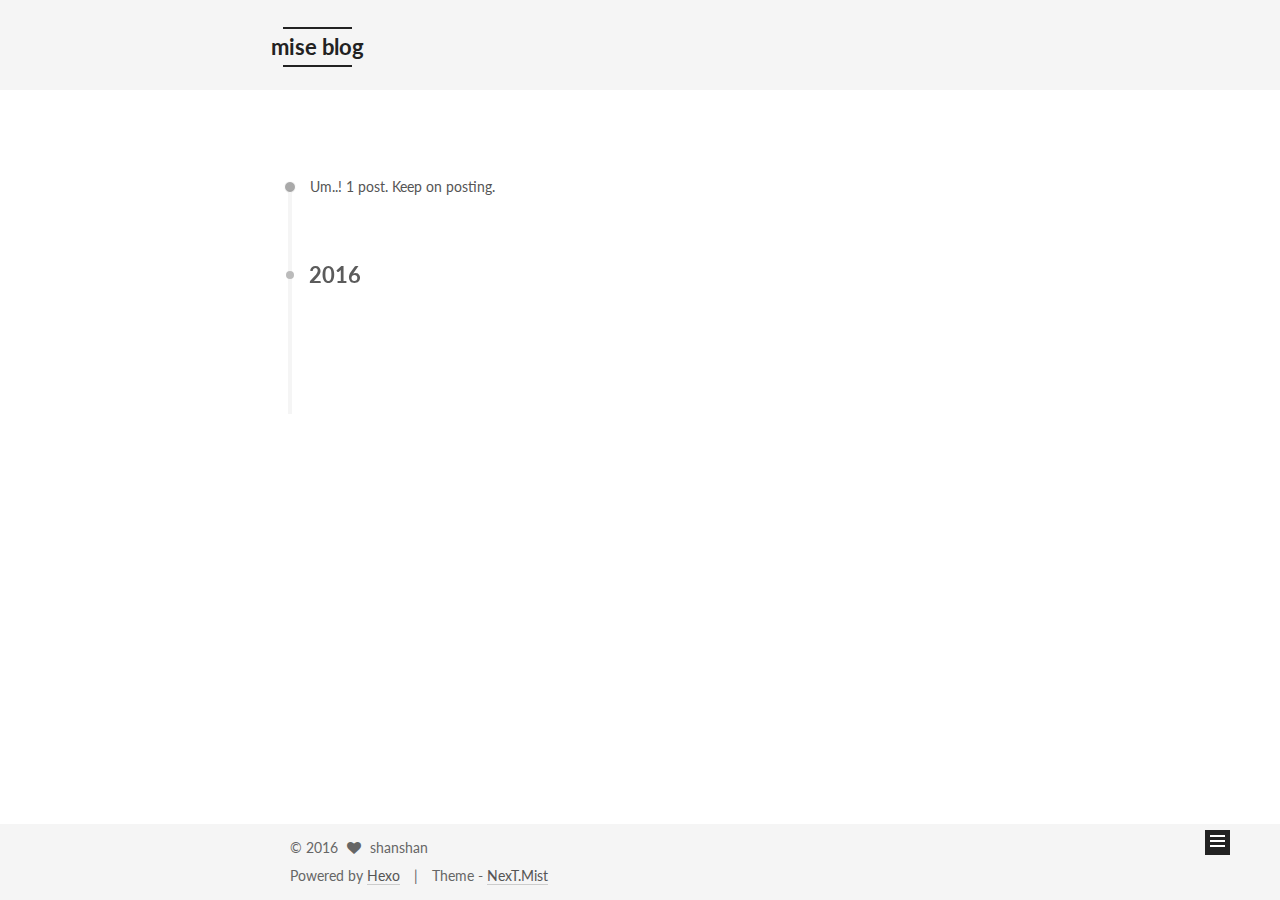
==== archives/index.html @ c4156610 "Site updated: 2016-08-17 10:10:50" ====
<!doctype html>



  


<html class="theme-next mist use-motion">
<head>
  <meta charset="UTF-8"/>
<meta http-equiv="X-UA-Compatible" content="IE=edge,chrome=1" />
<meta name="viewport" content="width=device-width, initial-scale=1, maximum-scale=1"/>



<meta http-equiv="Cache-Control" content="no-transform" />
<meta http-equiv="Cache-Control" content="no-siteapp" />












  
  
  <link href="/vendors/fancybox/source/jquery.fancybox.css?v=2.1.5" rel="stylesheet" type="text/css" />




  
  
  
  

  
    
    
  

  

  

  

  

  
    
    
    <link href="//fonts.googleapis.com/css?family=Lato:300,300italic,400,400italic,700,700italic&subset=latin,latin-ext" rel="stylesheet" type="text/css">
  






<link href="/vendors/font-awesome/css/font-awesome.min.css?v=4.4.0" rel="stylesheet" type="text/css" />

<link href="/css/main.css?v=5.0.1" rel="stylesheet" type="text/css" />


  <meta name="keywords" content="Hexo, NexT" />








  <link rel="shortcut icon" type="image/x-icon" href="/favicon.ico?v=5.0.1" />






<meta property="og:type" content="website">
<meta property="og:title" content="mise blog">
<meta property="og:url" content="http://miseandyou.github.io/archives/index.html">
<meta property="og:site_name" content="mise blog">
<meta name="twitter:card" content="summary">
<meta name="twitter:title" content="mise blog">



<script type="text/javascript" id="hexo.configuration">
  var NexT = window.NexT || {};
  var CONFIG = {
    scheme: 'Mist',
    sidebar: {"position":"left","display":"post"},
    fancybox: true,
    motion: true,
    duoshuo: {
      userId: 0,
      author: 'Author'
    }
  };
</script>

  <title> Archive | mise blog </title>
</head>

<body itemscope itemtype="http://schema.org/WebPage" lang="zh-CN">

  










  
  
    
  

  <div class="container one-collumn sidebar-position-left  page-archive  ">
    <div class="headband"></div>

    <header id="header" class="header" itemscope itemtype="http://schema.org/WPHeader">
      <div class="header-inner"><div class="site-meta ">
  

  <div class="custom-logo-site-title">
    <a href="/"  class="brand" rel="start">
      <span class="logo-line-before"><i></i></span>
      <span class="site-title">mise blog</span>
      <span class="logo-line-after"><i></i></span>
    </a>
  </div>
  <p class="site-subtitle">taking notes and telling stories</p>
</div>

<div class="site-nav-toggle">
  <button>
    <span class="btn-bar"></span>
    <span class="btn-bar"></span>
    <span class="btn-bar"></span>
  </button>
</div>

<nav class="site-nav">
  

  
    <ul id="menu" class="menu">
      
        
        <li class="menu-item menu-item-home">
          <a href="/" rel="section">
            
              <i class="menu-item-icon fa fa-fw fa-home"></i> <br />
            
            Home
          </a>
        </li>
      
        
        <li class="menu-item menu-item-archives">
          <a href="/archives" rel="section">
            
              <i class="menu-item-icon fa fa-fw fa-archive"></i> <br />
            
            Archives
          </a>
        </li>
      
        
        <li class="menu-item menu-item-tags">
          <a href="/tags" rel="section">
            
              <i class="menu-item-icon fa fa-fw fa-tags"></i> <br />
            
            Tags
          </a>
        </li>
      

      
    </ul>
  

  
</nav>

 </div>
    </header>

    <main id="main" class="main">
      <div class="main-inner">
        <div class="content-wrap">
          <div id="content" class="content">
            

  <section id="posts" class="posts-collapse">
    <span class="archive-move-on"></span>

    <span class="archive-page-counter">
      
      
      
        
      
      Um..! 1 post. Keep on posting.
    </span>

    

      
      
      

      
        
        <div class="collection-title">
          <h2 class="archive-year motion-element" id="archive-year-2016">2016</h2>
        </div>
      
      

      

  <article class="post post-type-normal" itemscope itemtype="http://schema.org/Article">
    <header class="post-header">

      <h1 class="post-title">
        
            <a class="post-title-link" href="/2016/08/16/hello-world/" itemprop="url">
              
                <span itemprop="name">Hello World</span>
              
            </a>
        
      </h1>

      <div class="post-meta">
        <time class="post-time" itemprop="dateCreated"
              datetime="2016-08-16T11:37:43+08:00"
              content="2016-08-16" >
          08-16
        </time>
      </div>

    </header>
  </article>



    

  </section>

  



          </div>
          


          

        </div>
        
          
  
  <div class="sidebar-toggle">
    <div class="sidebar-toggle-line-wrap">
      <span class="sidebar-toggle-line sidebar-toggle-line-first"></span>
      <span class="sidebar-toggle-line sidebar-toggle-line-middle"></span>
      <span class="sidebar-toggle-line sidebar-toggle-line-last"></span>
    </div>
  </div>

  <aside id="sidebar" class="sidebar">
    <div class="sidebar-inner">

      

      

      <section class="site-overview sidebar-panel  sidebar-panel-active ">
        <div class="site-author motion-element" itemprop="author" itemscope itemtype="http://schema.org/Person">
          <img class="site-author-image" itemprop="image"
               src="/images/avatar.gif"
               alt="shanshan" />
          <p class="site-author-name" itemprop="name">shanshan</p>
          <p class="site-description motion-element" itemprop="description"></p>
        </div>
        <nav class="site-state motion-element">
          <div class="site-state-item site-state-posts">
            <a href="/archives">
              <span class="site-state-item-count">1</span>
              <span class="site-state-item-name">posts</span>
            </a>
          </div>

          

          

        </nav>

        

        <div class="links-of-author motion-element">
          
        </div>

        
        

        
        

      </section>

      

    </div>
  </aside>


        
      </div>
    </main>

    <footer id="footer" class="footer">
      <div class="footer-inner">
        <div class="copyright" >
  
  &copy; 
  <span itemprop="copyrightYear">2016</span>
  <span class="with-love">
    <i class="fa fa-heart"></i>
  </span>
  <span class="author" itemprop="copyrightHolder">shanshan</span>
</div>

<div class="powered-by">
  Powered by <a class="theme-link" href="http://hexo.io">Hexo</a>
</div>

<div class="theme-info">
  Theme -
  <a class="theme-link" href="https://github.com/iissnan/hexo-theme-next">
    NexT.Mist
  </a>
</div>

        

        
      </div>
    </footer>

    <div class="back-to-top">
      <i class="fa fa-arrow-up"></i>
    </div>
  </div>

  

<script type="text/javascript">
  if (Object.prototype.toString.call(window.Promise) !== '[object Function]') {
    window.Promise = null;
  }
</script>









  



  
  <script type="text/javascript" src="/vendors/jquery/index.js?v=2.1.3"></script>

  
  <script type="text/javascript" src="/vendors/fastclick/lib/fastclick.min.js?v=1.0.6"></script>

  
  <script type="text/javascript" src="/vendors/jquery_lazyload/jquery.lazyload.js?v=1.9.7"></script>

  
  <script type="text/javascript" src="/vendors/velocity/velocity.min.js?v=1.2.1"></script>

  
  <script type="text/javascript" src="/vendors/velocity/velocity.ui.min.js?v=1.2.1"></script>

  
  <script type="text/javascript" src="/vendors/fancybox/source/jquery.fancybox.pack.js?v=2.1.5"></script>


  


  <script type="text/javascript" src="/js/src/utils.js?v=5.0.1"></script>

  <script type="text/javascript" src="/js/src/motion.js?v=5.0.1"></script>



  
  

  
  
    <script type="text/javascript" id="motion.page.archive">
      $('.archive-year').velocity('transition.slideLeftIn');
    </script>
  


  


  <script type="text/javascript" src="/js/src/bootstrap.js?v=5.0.1"></script>



  



  



  
  
  

  

  

</body>
</html>
---- css/main.css ----
/* normalize.css v3.0.2 | MIT License | git.io/normalize */
html {
  font-family: sans-serif; /* 1 */
  -ms-text-size-adjust: 100%; /* 2 */
  -webkit-text-size-adjust: 100%; /* 2 */
}
body {
  margin: 0;
}
article,
aside,
details,
figcaption,
figure,
footer,
header,
hgroup,
main,
menu,
nav,
section,
summary {
  display: block;
}
audio,
canvas,
progress,
video {
  display: inline-block; /* 1 */
  vertical-align: baseline; /* 2 */
}
audio:not([controls]) {
  display: none;
  height: 0;
}
[hidden],
template {
  display: none;
}
a {
  background-color: transparent;
}
a:active,
a:hover {
  outline: 0;
}
abbr[title] {
  border-bottom: 1px dotted;
}
b,
strong {
  font-weight: bold;
}
dfn {
  font-style: italic;
}
h1 {
  font-size: 2em;
  margin: 0.67em 0;
}
mark {
  background: #ff0;
  color: #000;
}
small {
  font-size: 80%;
}
sub,
sup {
  font-size: 75%;
  line-height: 0;
  position: relative;
  vertical-align: baseline;
}
sup {
  top: -0.5em;
}
sub {
  bottom: -0.25em;
}
img {
  border: 0;
}
svg:not(:root) {
  overflow: hidden;
}
figure {
  margin: 1em 40px;
}
hr {
  -moz-box-sizing: content-box;
  box-sizing: content-box;
  height: 0;
}
pre {
  overflow: auto;
}
code,
kbd,
pre,
samp {
  font-family: monospace, monospace;
  font-size: 1em;
}
button,
input,
optgroup,
select,
textarea {
  color: inherit; /* 1 */
  font: inherit; /* 2 */
  margin: 0; /* 3 */
}
button {
  overflow: visible;
}
button,
select {
  text-transform: none;
}
button,
html input[type="button"],
input[type="reset"],
input[type="submit"] {
  -webkit-appearance: button; /* 2 */
  cursor: pointer; /* 3 */
}
button[disabled],
html input[disabled] {
  cursor: default;
}
button::-moz-focus-inner,
input::-moz-focus-inner {
  border: 0;
  padding: 0;
}
input {
  line-height: normal;
}
input[type="checkbox"],
input[type="radio"] {
  box-sizing: border-box; /* 1 */
  padding: 0; /* 2 */
}
input[type="number"]::-webkit-inner-spin-button,
input[type="number"]::-webkit-outer-spin-button {
  height: auto;
}
input[type="search"] {
  -webkit-appearance: textfield; /* 1 */
  -moz-box-sizing: content-box;
  -webkit-box-sizing: content-box; /* 2 */
  box-sizing: content-box;
}
input[type="search"]::-webkit-search-cancel-button,
input[type="search"]::-webkit-search-decoration {
  -webkit-appearance: none;
}
fieldset {
  border: 1px solid #c0c0c0;
  margin: 0 2px;
  padding: 0.35em 0.625em 0.75em;
}
legend {
  border: 0; /* 1 */
  padding: 0; /* 2 */
}
textarea {
  overflow: auto;
}
optgroup {
  font-weight: bold;
}
table {
  border-collapse: collapse;
  border-spacing: 0;
}
td,
th {
  padding: 0;
}
::selection {
  background: #262a30;
  color: #fff;
}
body {
  position: relative;
  font-family: 'Lato', "PingFang SC", "Microsoft YaHei", sans-serif;
  font-size: 14px;
  line-height: 2;
  color: #555;
  background: #fff;
}
@media (max-width: 767px) {
  body {
    padding-right: 0 !important;
  }
}
@media (min-width: 768px) and (max-width: 991px) {
  body {
    padding-right: 0 !important;
  }
}
@media (min-width: 1600px) {
  body {
    font-size: 16px;
  }
}
h1,
h2,
h3,
h4,
h5,
h6 {
  margin: 0;
  padding: 0;
  font-weight: bold;
  line-height: 1.5;
  font-family: 'Lato', "PingFang SC", "Microsoft YaHei", sans-serif;
}
h2,
h3,
h4,
h5,
h6 {
  margin: 20px 0 15px;
}
h1 {
  font-size: 24px;
}
@media (max-width: 767px) {
  h1 {
    font-size: 20px;
  }
}
h2 {
  font-size: 22px;
}
@media (max-width: 767px) {
  h2 {
    font-size: 18px;
  }
}
h3 {
  font-size: 20px;
}
@media (max-width: 767px) {
  h3 {
    font-size: 16px;
  }
}
h4 {
  font-size: 18px;
}
@media (max-width: 767px) {
  h4 {
    font-size: 14px;
  }
}
h5 {
  font-size: 16px;
}
@media (max-width: 767px) {
  h5 {
    font-size: 12px;
  }
}
h6 {
  font-size: 14px;
}
@media (max-width: 767px) {
  h6 {
    font-size: 10px;
  }
}
p {
  margin: 0 0 25px 0;
}
a {
  color: #555;
  text-decoration: none;
  border-bottom: 1px solid #999;
  word-wrap: break-word;
}
a:hover {
  color: #222;
  border-bottom-color: #222;
}
ul {
  list-style: none;
}
blockquote {
  margin: 0;
  padding: 0;
}
img {
  display: block;
  margin: auto;
  max-width: 100%;
  height: auto;
}
hr {
  margin: 40px 0;
  height: 3px;
  border: none;
  background-color: #ddd;
  background-image: repeating-linear-gradient(-45deg, #fff, #fff 4px, transparent 4px, transparent 8px);
}
blockquote {
  padding: 0 15px;
  color: #666;
  border-left: 4px solid #ddd;
}
blockquote cite::before {
  content: "-";
  padding: 0 5px;
}
dt {
  font-weight: 700;
}
dd {
  margin: 0;
  padding: 0;
}
.text-left {
  text-align: left;
}
.text-center {
  text-align: center;
}
.text-right {
  text-align: right;
}
.text-justify {
  text-align: justify;
}
.text-nowrap {
  white-space: nowrap;
}
.text-lowercase {
  text-transform: lowercase;
}
.text-uppercase {
  text-transform: uppercase;
}
.text-capitalize {
  text-transform: capitalize;
}
.center-block {
  display: block;
  margin-left: auto;
  margin-right: auto;
}
.clearfix:before,
.clearfix:after {
  content: " ";
  display: table;
}
.clearfix:after {
  clear: both;
}
.pullquote {
  width: 45%;
}
.pullquote.left {
  float: left;
  margin-left: 5px;
  margin-right: 10px;
}
.pullquote.right {
  float: right;
  margin-left: 10px;
  margin-right: 5px;
}
.affix.affix.affix {
  position: fixed;
}
.translation {
  margin-top: -20px;
  font-size: 14px;
  color: #999;
}
.scrollbar-measure {
  width: 100px;
  height: 100px;
  overflow: scroll;
  position: absolute;
  top: -9999px;
}
.use-motion .motion-element {
  opacity: 0;
}
#local-search-input {
  padding: 3px;
  border: none;
  text-indent: 14px;
  border-radius: 0;
  width: 140px;
  outline: none;
  border-bottom: 1px solid #999;
  background: inherit;
  opacity: 0.5;
}
#local-search-input:focus {
  opacity: 1;
}
.search-icon {
  position: absolute;
  top: 9px;
}
table {
  margin: 20px 0;
  width: 100%;
  border-collapse: collapse;
  border-spacing: 0;
  border: 1px solid #ddd;
  font-size: 14px;
  table-layout: fixed;
  word-wrap: break-all;
}
table>tbody>tr:nth-of-type(odd) {
  background-color: #f9f9f9;
}
table>tbody>tr:hover {
  background-color: #f5f5f5;
}
caption,
th,
td {
  padding: 8px;
  text-align: left;
  vertical-align: middle;
  font-weight: normal;
}
th,
td {
  border-bottom: 3px solid #ddd;
  border-right: 1px solid #eee;
}
th {
  padding-bottom: 10px;
  font-weight: 700;
}
td {
  border-bottom-width: 1px;
}
html,
body {
  height: 100%;
}
.container {
  position: relative;
  min-height: 100%;
}
.header-inner {
  margin: 0 auto;
  padding: 100px 0 70px;
  width: 700px;
}
@media (min-width: 1600px) {
  .container .header-inner {
    width: 900px;
  }
}
.main {
  padding-bottom: 150px;
}
.main-inner {
  margin: 0 auto;
  width: 700px;
}
@media (min-width: 1600px) {
  .container .main-inner {
    width: 900px;
  }
}
.footer {
  position: absolute;
  left: 0;
  bottom: 0;
  width: 100%;
  min-height: 50px;
}
.footer-inner {
  box-sizing: border-box;
  margin: 20px auto;
  width: 700px;
}
@media (min-width: 1600px) {
  .container .footer-inner {
    width: 900px;
  }
}
pre,
.highlight {
  overflow: auto;
  margin: 20px 0;
  padding: 15px;
  font-size: 13px;
  color: #4d4d4c;
  background: #f7f7f7;
  line-height: 1.6;
}
pre,
code {
  font-family: consolas, Menlo, "PingFang SC", "Microsoft YaHei", monospace;
}
code {
  padding: 2px 4px;
  word-break: break-all;
  color: #555;
  background: #eee;
  border-radius: 4px;
  font-size: 13px;
}
pre code {
  padding: 0;
  color: #4d4d4c;
  background: none;
  text-shadow: none;
}
.highlight pre {
  border: none;
  margin: 0;
  padding: 1px;
}
.highlight table {
  margin: 0;
  width: auto;
  border: none;
}
.highlight td {
  border: none;
  padding: 0;
}
.highlight figcaption {
  font-size: 1em;
  color: #4d4d4c;
  line-height: 1em;
  margin-bottom: 1em;
}
.highlight figcaption:before,
.highlight figcaption:after {
  content: " ";
  display: table;
}
.highlight figcaption:after {
  clear: both;
}
.highlight figcaption a {
  float: right;
  color: #4d4d4c;
}
.highlight figcaption a:hover {
  border-bottom-color: #4d4d4c;
}
.highlight .gutter pre {
  color: #666;
  text-align: right;
  padding-right: 20px;
}
.highlight .line {
  height: 20px;
}
.gist table {
  width: auto;
}
.gist table td {
  border: none;
}
pre .comment {
  color: #8e908c;
}
pre .variable,
pre .attribute,
pre .tag,
pre .regexp,
pre .ruby .constant,
pre .xml .tag .title,
pre .xml .pi,
pre .xml .doctype,
pre .html .doctype,
pre .css .id,
pre .css .class,
pre .css .pseudo {
  color: #c82829;
}
pre .number,
pre .preprocessor,
pre .built_in,
pre .literal,
pre .params,
pre .constant,
pre .command {
  color: #f5871f;
}
pre .ruby .class .title,
pre .css .rules .attribute,
pre .string,
pre .value,
pre .inheritance,
pre .header,
pre .ruby .symbol,
pre .xml .cdata,
pre .special,
pre .number,
pre .formula {
  color: #718c00;
}
pre .title,
pre .css .hexcolor {
  color: #3e999f;
}
pre .function,
pre .python .decorator,
pre .python .title,
pre .ruby .function .title,
pre .ruby .title .keyword,
pre .perl .sub,
pre .javascript .title,
pre .coffeescript .title {
  color: #4271ae;
}
pre .keyword,
pre .javascript .function {
  color: #8959a8;
}
.full-image.full-image.full-image {
  border: none;
  max-width: 100%;
  width: auto;
  margin: 20px auto;
}
@media (min-width: 992px) {
  .full-image.full-image.full-image {
    max-width: none;
    width: 126%;
    margin: 0 -13%;
  }
}
.blockquote-center,
.page-home .post-type-quote blockquote,
.page-post-detail .post-type-quote blockquote {
  position: relative;
  margin: 40px 0;
  padding: 0;
  border-left: none;
  text-align: center;
}
.blockquote-center::before,
.page-home .post-type-quote blockquote::before,
.page-post-detail .post-type-quote blockquote::before,
.blockquote-center::after,
.page-home .post-type-quote blockquote::after,
.page-post-detail .post-type-quote blockquote::after {
  position: absolute;
  content: ' ';
  display: block;
  width: 100%;
  height: 24px;
  opacity: 0.2;
  background-repeat: no-repeat;
  background-position: 0 -6px;
  background-size: 22px 22px;
}
.blockquote-center::before,
.page-home .post-type-quote blockquote::before,
.page-post-detail .post-type-quote blockquote::before {
  top: -20px;
  background-image: url("../images/quote-l.svg");
  border-top: 1px solid #ccc;
}
.blockquote-center::after,
.page-home .post-type-quote blockquote::after,
.page-post-detail .post-type-quote blockquote::after {
  bottom: -20px;
  background-image: url("../images/quote-r.svg");
  border-bottom: 1px solid #ccc;
  background-position: 100% 8px;
}
.blockquote-center p,
.page-home .post-type-quote blockquote p,
.page-post-detail .post-type-quote blockquote p,
.blockquote-center div,
.page-home .post-type-quote blockquote div,
.page-post-detail .post-type-quote blockquote div {
  text-align: center;
}
.post .post-body .group-picture img {
  box-sizing: border-box;
  padding: 0 3px;
  border: none;
}
.post .group-picture-row {
  overflow: hidden;
  margin-top: 6px;
}
.post .group-picture-row:first-child {
  margin-top: 0;
}
.post .group-picture-column {
  float: left;
}
.page-post-detail .post-body .group-picture-column {
  float: none;
  margin-top: 10px;
  width: auto !important;
}
.page-post-detail .post-body .group-picture-column img {
  margin: 0 auto;
}
.page-archive .group-picture-container {
  overflow: hidden;
}
.page-archive .group-picture-row {
  float: left;
}
.page-archive .group-picture-row:first-child {
  margin-top: 6px;
}
.page-archive .group-picture-column {
  max-width: 150px;
  max-height: 150px;
}
.btn {
  display: inline-block;
  padding: 0 20px;
  font-size: 14px;
  color: #fff;
  background: #222;
  border: 2px solid #222;
  text-decoration: none;
  border-radius: 0;
  transition-property: background-color;
  transition-duration: 0.2s;
  transition-timing-function: ease-in-out;
  transition-delay: 0s;
}
.btn:hover,
.post-more-link .btn:hover {
  border-color: #222;
  color: #222;
  background: #fff;
}
.btn-bar {
  display: block;
  width: 22px;
  height: 2px;
  background: #555;
  border-radius: 1px;
}
.btn-bar+.btn-bar {
  margin-top: 4px;
}
.pagination {
  margin: 120px 0 40px;
  text-align: center;
  border-top: 1px solid #eee;
}
.page-number-basic,
.pagination .prev,
.pagination .next,
.pagination .page-number,
.pagination .space {
  display: inline-block;
  position: relative;
  top: -1px;
  margin: 0 10px;
  padding: 0 10px;
  line-height: 30px;
}
@media (max-width: 767px) {
  .page-number-basic,
  .pagination .prev,
  .pagination .next,
  .pagination .page-number,
  .pagination .space {
    margin: 0 5px;
  }
}
.pagination .prev,
.pagination .next,
.pagination .page-number {
  border-bottom: 0;
  border-top: 1px solid #eee;
  transition-property: border-color;
  transition-duration: 0.2s;
  transition-timing-function: ease-in-out;
  transition-delay: 0s;
}
.pagination .prev:hover,
.pagination .next:hover,
.pagination .page-number:hover {
  border-top-color: #222;
}
.pagination .space {
  padding: 0;
  margin: 0;
}
.pagination .prev {
  margin-left: 0;
}
.pagination .next {
  margin-right: 0;
}
.pagination .page-number.current {
  color: #fff;
  background: #ccc;
  border-top-color: #ccc;
}
@media (max-width: 767px) {
  .pagination {
    border-top: none;
  }
  .pagination .prev,
  .pagination .next,
  .pagination .page-number {
    margin-bottom: 10px;
    border-top: 0;
    border-bottom: 1px solid #eee;
  }
  .pagination .prev:hover,
  .pagination .next:hover,
  .pagination .page-number:hover {
    border-bottom-color: #222;
  }
}
.comments {
  margin: 60px 20px 0;
}
.tag-cloud {
  text-align: center;
}
.tag-cloud a {
  display: inline-block;
  margin: 10px;
}
.back-to-top {
  box-sizing: border-box;
  position: fixed;
  bottom: -100px;
  right: 50px;
  z-index: 1050;
  padding: 0 6px;
  width: 25px;
  background: #222;
  font-size: 12px;
  opacity: 1;
  color: #fff;
  cursor: pointer;
  text-align: center;
  -webkit-transform: translateZ(0);
  transition-property: bottom;
  transition-duration: 0.2s;
  transition-timing-function: ease-in-out;
  transition-delay: 0s;
}
@media (max-width: 767px) {
  .back-to-top {
    display: none;
  }
}
@media (min-width: 768px) and (max-width: 991px) {
  .back-to-top {
    display: none;
  }
}
.back-to-top.back-to-top-on {
  bottom: 19px;
}
.header {
  background: #fff;
}
.header-inner {
  position: relative;
}
.headband {
  height: 3px;
  background: #222;
}
.site-meta {
  margin: 0;
  text-align: left;
}
@media (max-width: 767px) {
  .site-meta {
    text-align: center;
  }
}
.brand {
  position: relative;
  display: inline-block;
  padding: 0 40px;
  color: #222;
  background: #222;
  border-bottom: none;
}
.brand:hover {
  color: #222;
}
.logo {
  display: inline-block;
  margin-right: 5px;
  line-height: 36px;
  vertical-align: top;
}
.site-title {
  display: inline-block;
  vertical-align: top;
  line-height: 36px;
  font-size: 20px;
  font-weight: normal;
  font-family: 'Lato', "PingFang SC", "Microsoft YaHei", sans-serif;
}
.site-subtitle {
  margin-top: 10px;
  font-size: 13px;
  color: #999;
}
.use-motion .brand {
  opacity: 0;
}
.use-motion .logo,
.use-motion .site-title,
.use-motion .site-subtitle {
  opacity: 0;
  position: relative;
  top: -10px;
}
.site-nav-toggle {
  display: none;
  position: absolute;
  top: 10px;
  left: 10px;
}
@media (max-width: 767px) {
  .site-nav-toggle {
    display: block;
  }
}
.site-nav-toggle button {
  margin-top: 2px;
  padding: 9px 10px;
  background: transparent;
  border: none;
}
@media (max-width: 767px) {
  .site-nav {
    display: none;
    margin: 0 -10px;
    padding: 0 10px;
    clear: both;
    border-top: 1px solid #ddd;
  }
}
@media (min-width: 768px) and (max-width: 991px) {
  .site-nav {
    display: block !important;
  }
}
@media (min-width: 992px) {
  .site-nav {
    display: block !important;
  }
}
.menu {
  margin-top: 20px;
  padding-left: 0;
  text-align: center;
}
.menu .menu-item {
  display: inline-block;
  margin: 0 10px;
}
@media screen and (max-width: 767px) {
  .menu .menu-item {
    margin-top: 10px;
  }
}
.menu .menu-item a {
  display: block;
  font-size: 13px;
  text-transform: capitalize;
  line-height: inherit;
  border-bottom: 1px solid transparent;
  transition-property: border-color;
  transition-duration: 0.2s;
  transition-timing-function: ease-in-out;
  transition-delay: 0s;
}
.menu .menu-item a:hover {
  border-bottom-color: #222;
}
.menu .menu-item .fa {
  margin-right: 5px;
}
.use-motion .menu-item {
  opacity: 0;
}
.post-body {
  font-family: 'Lato', "PingFang SC", "Microsoft YaHei", sans-serif;
}
@media (max-width: 767px) {
  .post-body {
    word-break: break-word;
  }
}
.post-body .fancybox img {
  display: block !important;
  margin: 0 auto;
  cursor: pointer;
  cursor: zoom-in;
  cursor: -webkit-zoom-in;
}
.post-body .image-caption,
.post-body .figure .caption {
  margin: 10px auto 15px;
  text-align: center;
  font-size: 14px;
  color: #999;
  font-weight: bold;
  line-height: 1;
}
.post-sticky-flag {
  display: inline-block;
  font-size: 16px;
  -ms-transform: rotate(30deg);
  -webkit-transform: rotate(30deg);
  -moz-transform: rotate(30deg);
  -ms-transform: rotate(30deg);
  -o-transform: rotate(30deg);
  transform: rotate(30deg);
}
.posts-expand {
  padding-top: 40px;
}
@media (max-width: 767px) {
  .posts-expand {
    margin: 0 20px;
  }
  .post-body pre,
  .post-body .highlight {
    padding: 10px;
  }
  .post-body pre .gutter pre,
  .post-body .highlight .gutter pre {
    padding-right: 10px;
  }
}
@media (min-width: 992px) {
  .posts-expand .post-body {
    text-align: justify;
  }
}
.posts-expand .post-body h2,
.posts-expand .post-body h3,
.posts-expand .post-body h4,
.posts-expand .post-body h5,
.posts-expand .post-body h6 {
  padding-top: 10px;
}
.posts-expand .post-body h2 .header-anchor,
.posts-expand .post-body h3 .header-anchor,
.posts-expand .post-body h4 .header-anchor,
.posts-expand .post-body h5 .header-anchor,
.posts-expand .post-body h6 .header-anchor {
  float: right;
  margin-left: 10px;
  color: #ccc;
  border-bottom-style: none;
  visibility: hidden;
}
.posts-expand .post-body h2 .header-anchor:hover,
.posts-expand .post-body h3 .header-anchor:hover,
.posts-expand .post-body h4 .header-anchor:hover,
.posts-expand .post-body h5 .header-anchor:hover,
.posts-expand .post-body h6 .header-anchor:hover {
  color: inherit;
}
.posts-expand .post-body h2:hover .header-anchor,
.posts-expand .post-body h3:hover .header-anchor,
.posts-expand .post-body h4:hover .header-anchor,
.posts-expand .post-body h5:hover .header-anchor,
.posts-expand .post-body h6:hover .header-anchor {
  visibility: visible;
}
.posts-expand .post-body ul li {
  list-style: circle;
}
.posts-expand .post-body img {
  box-sizing: border-box;
  margin: auto;
  padding: 3px;
  border: 1px solid #ddd;
}
.posts-expand .fancybox img {
  margin: 0 auto;
}
@media (max-width: 767px) {
  .posts-collapse {
    margin: 0 20px;
  }
  .posts-collapse .post-title,
  .posts-collapse .post-meta {
    display: block;
    width: auto;
    text-align: left;
  }
}
.posts-collapse {
  position: relative;
  z-index: 1010;
  margin-left: 0;
}
.posts-collapse::after {
  content: " ";
  position: absolute;
  top: 20px;
  left: 0;
  margin-left: -2px;
  width: 4px;
  height: 100%;
  background: #f5f5f5;
  z-index: -1;
}
@media (max-width: 767px) {
  .posts-collapse {
    margin: 0 20px;
  }
}
.posts-collapse .collection-title {
  position: relative;
  margin: 60px 0;
}
.posts-collapse .collection-title h2 {
  margin-left: 20px;
}
.posts-collapse .collection-title small {
  color: #bbb;
}
.posts-collapse .collection-title::before {
  content: " ";
  position: absolute;
  left: 0;
  top: 50%;
  margin-left: -4px;
  margin-top: -4px;
  width: 8px;
  height: 8px;
  background: #bbb;
  border-radius: 50%;
}
.posts-collapse .post {
  margin: 30px 0;
}
.posts-collapse .post-header {
  position: relative;
  transition-duration: 0.2s;
  transition-timing-function: ease-in-out;
  transition-delay: 0s;
  transition-property: border;
  border-bottom: 1px dashed #ccc;
}
.posts-collapse .post-header::before {
  content: " ";
  position: absolute;
  left: 0;
  top: 12px;
  width: 6px;
  height: 6px;
  margin-left: -4px;
  background: #bbb;
  border-radius: 50%;
  border: 1px solid #fff;
  transition-duration: 0.2s;
  transition-timing-function: ease-in-out;
  transition-delay: 0s;
  transition-property: background;
}
.posts-collapse .post-header:hover {
  border-bottom-color: #666;
}
.posts-collapse .post-header:hover::before {
  background: #222;
}
.posts-collapse .post-meta {
  position: absolute;
  font-size: 12px;
  left: 20px;
  top: 5px;
}
.posts-collapse .post-comments-count {
  display: none;
}
.posts-collapse .post-title {
  margin-left: 60px;
  font-size: 16px;
  font-weight: normal;
  line-height: inherit;
}
.posts-collapse .post-title::after {
  margin-left: 3px;
  opacity: 0.6;
}
.posts-collapse .post-title a {
  color: #666;
  border-bottom: none;
}
.page-home .post-type-quote .post-header,
.page-post-detail .post-type-quote .post-header,
.page-home .post-type-quote .post-tags,
.page-post-detail .post-type-quote .post-tags {
  display: none;
}
.posts-expand .post-title {
  font-size: 26px;
  text-align: center;
  word-break: break-word;
  font-weight: 400;
}
@media (max-width: 767px) {
  .posts-expand .post-title {
    font-size: 22px;
  }
}
.posts-expand .post-title-link {
  display: inline-block;
  position: relative;
  color: #555;
  border-bottom: none;
  line-height: 1.2;
  vertical-align: top;
}
.posts-expand .post-title-link::before {
  content: "";
  position: absolute;
  width: 100%;
  height: 2px;
  bottom: 0;
  left: 0;
  background-color: #000;
  visibility: hidden;
  -webkit-transform: scaleX(0);
  -moz-transform: scaleX(0);
  -ms-transform: scaleX(0);
  -o-transform: scaleX(0);
  transform: scaleX(0);
  transition-duration: 0.2s;
  transition-timing-function: ease-in-out;
  transition-delay: 0s;
}
.posts-expand .post-title-link:hover::before {
  visibility: visible;
  -webkit-transform: scaleX(1);
  -moz-transform: scaleX(1);
  -ms-transform: scaleX(1);
  -o-transform: scaleX(1);
  transform: scaleX(1);
}
.posts-expand .post-title-link .fa {
  font-size: 16px;
}
.posts-expand .post-meta {
  margin: 3px 0 60px 0;
  color: #999;
  font-family: 'Lato', "PingFang SC", "Microsoft YaHei", sans-serif;
  font-size: 12px;
  text-align: center;
}
.posts-expand .post-meta .post-category-list {
  display: inline-block;
  margin: 0;
  padding: 3px;
}
.posts-expand .post-meta .post-category-list-link {
  color: #999;
}
.post-meta-item-icon {
  display: none;
  margin-right: 3px;
}
@media (min-width: 768px) and (max-width: 991px) {
  .post-meta-item-icon {
    display: inline-block;
  }
}
@media (max-width: 767px) {
  .post-meta-item-icon {
    display: inline-block;
  }
}
@media (min-width: 768px) and (max-width: 991px) {
  .post-meta-item-text {
    display: none;
  }
}
@media (max-width: 767px) {
  .post-meta-item-text {
    display: none;
  }
}
@media (max-width: 767px) {
  .posts-expand .post-comments-count {
    display: none;
  }
}
.post-more-link {
  margin-top: 50px;
}
.post-more-link .btn {
  color: #555;
  font-size: 14px;
  background: transparent;
  border-radius: 0;
  line-height: 2;
}
.posts-expand .post-tags {
  margin-top: 40px;
  text-align: center;
}
.posts-expand .post-tags a {
  display: inline-block;
  margin-right: 10px;
  font-size: 13px;
}
.post-nav {
  overflow: hidden;
  margin-top: 60px;
  padding: 10px;
  white-space: nowrap;
  border-top: 1px solid #eee;
}
.post-nav-item {
  display: inline-block;
  width: 50%;
  white-space: normal;
}
.post-nav-item a {
  position: relative;
  display: inline-block;
  line-height: 25px;
  font-size: 14px;
  color: #555;
  border-bottom: none;
}
.post-nav-item a:hover {
  color: #222;
  border-bottom: none;
}
.post-nav-item a:active {
  top: 2px;
}
.post-nav-item a i {
  font-size: 12px;
}
.post-nav-prev {
  text-align: right;
}
.posts-expand .post-eof {
  display: block;
  margin: 80px auto 60px;
  width: 8%;
  height: 1px;
  background: #ccc;
  text-align: center;
}
.post:last-child .post-eof.post-eof.post-eof {
  display: none;
}
.post-gallery {
  display: table;
  table-layout: fixed;
  width: 100%;
  border-collapse: separate;
}
.post-gallery-row {
  display: table-row;
}
.post-gallery .post-gallery-img {
  display: table-cell;
  text-align: center;
  vertical-align: middle;
  border: none;
}
.post-gallery .post-gallery-img img {
  max-width: 100%;
  max-height: 100%;
  border: none;
}
.fancybox-close,
.fancybox-close:hover {
  border: none;
}
.sidebar {
  position: fixed;
  right: 0;
  top: 0;
  bottom: 0;
  width: 0;
  z-index: 1040;
  box-shadow: inset 0 2px 6px #000;
  background: #222;
  -webkit-transform: translateZ(0);
}
.sidebar a {
  color: #999;
  border-bottom-color: #555;
}
.sidebar a:hover {
  color: #eee;
}
@media (min-width: 768px) and (max-width: 991px) {
  .sidebar {
    display: none !important;
  }
}
@media (max-width: 767px) {
  .sidebar {
    display: none !important;
  }
}
.sidebar-inner {
  position: relative;
  padding: 20px 10px;
  color: #999;
  text-align: center;
}
.sidebar-toggle {
  position: fixed;
  right: 50px;
  bottom: 45px;
  width: 15px;
  height: 15px;
  padding: 5px;
  background: #222;
  line-height: 0;
  z-index: 1050;
  cursor: pointer;
  -webkit-transform: translateZ(0);
}
@media (min-width: 768px) and (max-width: 991px) {
  .sidebar-toggle {
    display: none;
  }
}
@media (max-width: 767px) {
  .sidebar-toggle {
    display: none;
  }
}
.sidebar-toggle-line {
  position: relative;
  display: inline-block;
  vertical-align: top;
  height: 2px;
  width: 100%;
  background: #fff;
  margin-top: 3px;
}
.sidebar-toggle-line:first-child {
  margin-top: 0;
}
.site-author-image {
  display: block;
  margin: 0 auto;
  padding: 2px;
  max-width: 96px;
  height: auto;
  border: 2px solid #333;
}
.site-author-name {
  margin: 5px 0 0;
  text-align: center;
  color: #f5f5f5;
  font-weight: normal;
}
.site-description {
  margin-top: 5px;
  text-align: center;
  font-size: 14px;
  color: #999;
}
.site-state {
  overflow: hidden;
  line-height: 1.4;
  white-space: nowrap;
  text-align: center;
}
.site-state-item {
  display: inline-block;
  padding: 0 15px;
  border-left: 1px solid #333;
}
.site-state-item:first-child {
  border-left: none;
}
.site-state-item a {
  border-bottom: none;
}
.site-state-item-count {
  display: block;
  text-align: center;
  color: inherit;
  font-weight: 600;
  font-size: 18px;
}
.site-state-item-name {
  font-size: 13px;
  color: inherit;
}
.feed-link {
  margin-top: 20px;
}
.feed-link a {
  display: inline-block;
  padding: 0 15px;
  color: #fc6423;
  border: 1px solid #fc6423;
  border-radius: 4px;
}
.feed-link a i {
  color: #fc6423;
  font-size: 14px;
}
.feed-link a:hover {
  color: #fff;
  background: #fc6423;
}
.feed-link a:hover i {
  color: #fff;
}
.links-of-author {
  margin-top: 20px;
}
.links-of-author a {
  display: inline-block;
  vertical-align: middle;
  margin-right: 10px;
  margin-bottom: 10px;
  border-bottom-color: #555;
  font-size: 13px;
}
.links-of-author a:before {
  display: inline-block;
  vertical-align: middle;
  margin-right: 3px;
  content: " ";
  width: 4px;
  height: 4px;
  border-radius: 50%;
  background: #8cffff;
}
.links-of-blogroll {
  font-size: 13px;
}
.links-of-blogroll-title {
  margin-top: 20px;
  font-size: 14px;
  font-weight: 600;
}
.links-of-blogroll-list {
  margin: 0;
  padding: 0;
}
.links-of-blogroll-item {
  padding: 2px 10px;
}
.sidebar-nav {
  margin: 0 0 20px;
  padding-left: 0;
}
.sidebar-nav li {
  display: inline-block;
  cursor: pointer;
  border-bottom: 1px solid transparent;
  font-size: 14px;
  color: #555;
}
.sidebar-nav li:hover {
  color: #f5f5f5;
}
.page-post-detail .sidebar-nav-toc {
  padding: 0 5px;
}
.page-post-detail .sidebar-nav-overview {
  margin-left: 10px;
}
.sidebar-nav .sidebar-nav-active {
  color: #87daff;
  border-bottom-color: #87daff;
}
.sidebar-nav .sidebar-nav-active:hover {
  color: #87daff;
}
.sidebar-panel {
  display: none;
}
.sidebar-panel-active {
  display: block;
}
.post-toc-empty {
  font-size: 14px;
  color: #666;
}
.post-toc-wrap {
  overflow: hidden;
}
.post-toc {
  overflow: auto;
}
.post-toc ol {
  margin: 0;
  padding: 0 2px 5px 10px;
  text-align: left;
  list-style: none;
  font-size: 14px;
}
.post-toc ol > ol {
  padding-left: 0;
}
.post-toc ol a {
  transition-duration: 0.2s;
  transition-timing-function: ease-in-out;
  transition-delay: 0s;
  transition-property: all;
  color: #999;
  border-bottom-color: #555;
}
.post-toc ol a:hover {
  color: #ccc;
  border-bottom-color: #ccc;
}
.post-toc .nav-item {
  overflow: hidden;
  text-overflow: ellipsis;
  white-space: nowrap;
  line-height: 1.8;
}
.post-toc .nav .nav-child {
  display: none;
}
.post-toc .nav .active > .nav-child {
  display: block;
}
.post-toc .nav .active-current > .nav-child {
  display: block;
}
.post-toc .nav .active-current > .nav-child > .nav-item {
  display: block;
}
.post-toc .nav .active > a {
  color: #87daff;
  border-bottom-color: #87daff;
}
.post-toc .nav .active-current > a {
  color: #87daff;
}
.post-toc .nav .active-current > a:hover {
  color: #87daff;
}
.footer {
  font-size: 14px;
  color: #999;
}
.footer img {
  border: none;
}
.footer-inner {
  text-align: center;
}
.with-love {
  display: inline-block;
  margin: 0 5px;
}
.powered-by,
.theme-info {
  display: inline-block;
}
.powered-by {
  margin-right: 10px;
}
.powered-by::after {
  content: "|";
  padding-left: 10px;
}
.cc-license {
  margin-top: 10px;
  text-align: center;
}
.cc-license .cc-opacity {
  opacity: 0.7;
  border-bottom: none;
}
.cc-license .cc-opacity:hover {
  opacity: 0.9;
}
.cc-license img {
  display: inline-block;
}
.theme-next #ds-thread #ds-reset {
  color: #555;
}
.theme-next #ds-thread #ds-reset .ds-replybox {
  margin-bottom: 30px;
}
.theme-next #ds-thread #ds-reset .ds-replybox .ds-avatar,
.theme-next #ds-reset .ds-avatar img {
  box-shadow: none;
}
.theme-next #ds-thread #ds-reset .ds-textarea-wrapper {
  border-color: #c7d4e1;
  background: none;
  border-top-right-radius: 3px;
  border-top-left-radius: 3px;
}
.theme-next #ds-thread #ds-reset .ds-textarea-wrapper textarea {
  height: 60px;
}
.theme-next #ds-reset .ds-rounded-top {
  border-radius: 0;
}
.theme-next #ds-thread #ds-reset .ds-post-toolbar {
  box-sizing: border-box;
  border: 1px solid #c7d4e1;
  background: #f6f8fa;
}
.theme-next #ds-thread #ds-reset .ds-post-options {
  height: 40px;
  border: none;
  background: none;
}
.theme-next #ds-thread #ds-reset .ds-toolbar-buttons {
  top: 11px;
}
.theme-next #ds-thread #ds-reset .ds-sync {
  top: 5px;
}
.theme-next #ds-thread #ds-reset .ds-post-button {
  top: 4px;
  right: 5px;
  width: 90px;
  height: 30px;
  border: 1px solid #c5ced7;
  border-radius: 3px;
  background-image: linear-gradient(#fbfbfc, #f5f7f9);
  color: #60676d;
}
.theme-next #ds-thread #ds-reset .ds-post-button:hover {
  background-position: 0 -30px;
  color: #60676d;
}
.theme-next #ds-thread #ds-reset .ds-comments-info {
  padding: 10px 0;
}
.theme-next #ds-thread #ds-reset .ds-sort {
  display: none;
}
.theme-next #ds-thread #ds-reset li.ds-tab a.ds-current {
  border: none;
  background: #f6f8fa;
  color: #60676d;
}
.theme-next #ds-thread #ds-reset li.ds-tab a.ds-current:hover {
  background-color: #e9f0f7;
  color: #60676d;
}
.theme-next #ds-thread #ds-reset li.ds-tab a {
  border-radius: 2px;
  padding: 5px;
}
.theme-next #ds-thread #ds-reset .ds-login-buttons p {
  color: #999;
  line-height: 36px;
}
.theme-next #ds-thread #ds-reset .ds-login-buttons .ds-service-list li {
  height: 28px;
}
.theme-next #ds-thread #ds-reset .ds-service-list a {
  background: none;
  padding: 5px;
  border: 1px solid;
  border-radius: 3px;
  text-align: center;
}
.theme-next #ds-thread #ds-reset .ds-service-list a:hover {
  color: #fff;
  background: #666;
}
.theme-next #ds-thread #ds-reset .ds-service-list .ds-weibo {
  color: #fc9b00;
  border-color: #fc9b00;
}
.theme-next #ds-thread #ds-reset .ds-service-list .ds-weibo:hover {
  background: #fc9b00;
}
.theme-next #ds-thread #ds-reset .ds-service-list .ds-qq {
  color: #60a3ec;
  border-color: #60a3ec;
}
.theme-next #ds-thread #ds-reset .ds-service-list .ds-qq:hover {
  background: #60a3ec;
}
.theme-next #ds-thread #ds-reset .ds-service-list .ds-renren {
  color: #2e7ac4;
  border-color: #2e7ac4;
}
.theme-next #ds-thread #ds-reset .ds-service-list .ds-renren:hover {
  background: #2e7ac4;
}
.theme-next #ds-thread #ds-reset .ds-service-list .ds-douban {
  color: #37994c;
  border-color: #37994c;
}
.theme-next #ds-thread #ds-reset .ds-service-list .ds-douban:hover {
  background: #37994c;
}
.theme-next #ds-thread #ds-reset .ds-service-list .ds-kaixin {
  color: #fef20d;
  border-color: #fef20d;
}
.theme-next #ds-thread #ds-reset .ds-service-list .ds-kaixin:hover {
  background: #fef20d;
}
.theme-next #ds-thread #ds-reset .ds-service-list .ds-netease {
  color: #f00;
  border-color: #f00;
}
.theme-next #ds-thread #ds-reset .ds-service-list .ds-netease:hover {
  background: #f00;
}
.theme-next #ds-thread #ds-reset .ds-service-list .ds-sohu {
  color: #ffcb05;
  border-color: #ffcb05;
}
.theme-next #ds-thread #ds-reset .ds-service-list .ds-sohu:hover {
  background: #ffcb05;
}
.theme-next #ds-thread #ds-reset .ds-service-list .ds-baidu {
  color: #2831e0;
  border-color: #2831e0;
}
.theme-next #ds-thread #ds-reset .ds-service-list .ds-baidu:hover {
  background: #2831e0;
}
.theme-next #ds-thread #ds-reset .ds-service-list .ds-google {
  color: #166bec;
  border-color: #166bec;
}
.theme-next #ds-thread #ds-reset .ds-service-list .ds-google:hover {
  background: #166bec;
}
.theme-next #ds-thread #ds-reset .ds-service-list .ds-weixin {
  color: #00ce0d;
  border-color: #00ce0d;
}
.theme-next #ds-thread #ds-reset .ds-service-list .ds-weixin:hover {
  background: #00ce0d;
}
.theme-next #ds-thread #ds-reset .ds-service-list .ds-more-services {
  border: none;
}
.theme-next #ds-thread #ds-reset .ds-service-list .ds-more-services:hover {
  background: none;
}
.theme-next #ds-reset .duoshuo-ua-admin {
  display: inline-block;
  color: #f00;
}
.theme-next #ds-reset .duoshuo-ua-platform,
.theme-next #ds-reset .duoshuo-ua-browser {
  color: #ccc;
}
.theme-next #ds-reset .duoshuo-ua-platform .fa,
.theme-next #ds-reset .duoshuo-ua-browser .fa {
  display: inline-block;
  margin-right: 3px;
}
.theme-next #ds-reset .duoshuo-ua-separator {
  display: inline-block;
  margin-left: 5px;
}
.theme-next .this_ua {
  background-color: #ccc !important;
  border-radius: 4px;
  padding: 0 5px !important;
  margin: 1px 1px !important;
  border: 1px solid #bbb !important;
  color: #fff;
  display: inline-block !important;
}
.theme-next .this_ua.admin {
  background-color: #d9534f !important;
  border-color: #d9534f !important;
}
.theme-next .this_ua.platform.iOS,
.theme-next .this_ua.platform.Mac,
.theme-next .this_ua.platform.Windows {
  background-color: #39b3d7 !important;
  border-color: #46b8da !important;
}
.theme-next .this_ua.platform.Linux {
  background-color: #3a3a3a !important;
  border-color: #1f1f1f !important;
}
.theme-next .this_ua.platform.Android {
  background-color: #00c47d !important;
  border-color: #01b171 !important;
}
.theme-next .this_ua.browser.Mobile,
.theme-next .this_ua.browser.Chrome {
  background-color: #5cb85c !important;
  border-color: #4cae4c !important;
}
.theme-next .this_ua.browser.Firefox {
  background-color: #f0ad4e !important;
  border-color: #eea236 !important;
}
.theme-next .this_ua.browser.Maxthon,
.theme-next .this_ua.browser.IE {
  background-color: #428bca !important;
  border-color: #357ebd !important;
}
.theme-next .this_ua.browser.baidu,
.theme-next .this_ua.browser.UCBrowser,
.theme-next .this_ua.browser.Opera {
  background-color: #d9534f !important;
  border-color: #d43f3a !important;
}
.theme-next .this_ua.browser.Android,
.theme-next .this_ua.browser.QQBrowser {
  background-color: #78ace9 !important;
  border-color: #4cae4c !important;
}
.post-spread {
  margin-top: 20px;
  text-align: center;
}
.jiathis_style {
  display: inline-block;
}
.jiathis_style a {
  border: none;
}
.post-spread {
  margin-top: 20px;
  text-align: center;
}
.bdshare-slide-button-box a {
  border: none;
}
.bdsharebuttonbox {
  display: inline-block;
}
.bdsharebuttonbox a {
  border: none;
}
ul.search-result-list {
  padding-left: 0px;
  margin: 0px 5px 0px 8px;
}
p.search-result {
  border-bottom: 1px dashed #ccc;
  padding: 5px 0;
}
a.search-result-title {
  font-weight: bold;
}
a.search-result {
  border-bottom: transparent;
  display: block;
  white-space: nowrap;
  overflow: hidden;
  text-overflow: ellipsis;
}
.search-keyword {
  border-bottom: 1px dashed #4088b8;
  font-weight: bold;
}
#local-search-result {
  height: 90%;
  overflow: auto;
}
.popup {
  display: none;
  position: fixed;
  top: 10%;
  left: 50%;
  width: 700px;
  height: 80%;
  margin-left: -350px;
  padding: 3px 0 0 10px;
  background: #fff;
  color: #333;
  z-index: 9999;
  border-radius: 5px;
}
@media (max-width: 767px) {
  .popup {
    padding: 3px;
    top: 0;
    left: 0;
    margin: 0;
    width: 100%;
    height: 100%;
    border-radius: 0px;
  }
}
.popoverlay {
  position: fixed;
  width: 100%;
  height: 100%;
  top: 0px;
  left: 0px;
  z-index: 2080;
  background-color: rgba(0,0,0,0.3);
}
#local-search-input {
  margin-bottom: 10px;
  width: 50%;
}
.popup-btn-close {
  position: absolute;
  top: 6px;
  right: 14px;
  color: #4ebd79;
  font-size: 14px;
  font-weight: bold;
  text-transform: uppercase;
  cursor: pointer;
}
#no-result {
  position: absolute;
  left: 44%;
  top: 42%;
  color: #ccc;
}
.site-uv,
.site-pv,
.page-pv {
  display: inline-block;
}
.site-uv .busuanzi-value,
.site-pv .busuanzi-value,
.page-pv .busuanzi-value {
  margin: 0 5px;
}
.site-uv {
  margin-right: 10px;
}
.site-uv::after {
  content: "|";
  padding-left: 10px;
}
.use-motion .post {
  opacity: 0;
}
.page-archive .archive-page-counter {
  position: relative;
  top: 3px;
  left: 20px;
}
@media (max-width: 767px) {
  .page-archive .archive-page-counter {
    top: 5px;
  }
}
.page-archive .posts-collapse .archive-move-on {
  position: absolute;
  top: 11px;
  left: 0;
  margin-left: -6px;
  width: 10px;
  height: 10px;
  opacity: 0.5;
  background: #555;
  border: 1px solid #fff;
  border-radius: 50%;
}
.category-all-page .category-all-title {
  text-align: center;
}
.category-all-page .category-all {
  margin-top: 20px;
}
.category-all-page .category-list {
  margin: 0;
  padding: 0;
  list-style: none;
}
.category-all-page .category-list-item {
  margin: 5px 10px;
}
.category-all-page .category-list-count {
  color: #bbb;
}
.category-all-page .category-list-count:before {
  display: inline;
  content: " (";
}
.category-all-page .category-list-count:after {
  display: inline;
  content: ") ";
}
.category-all-page .category-list-child {
  padding-left: 10px;
}
.page-post-detail .sidebar-toggle-line {
  background: #87daff;
}
.page-post-detail .comments {
  overflow: hidden;
}
h1,
h2,
h3,
h4,
h5,
h6 {
  margin: 20px 0 10px;
}
p {
  margin: 0 0 25px 0;
}
a {
  border-bottom-color: #ccc;
}
hr {
  margin: 20px 0;
  height: 2px;
}
.main-inner {
  margin-top: 80px;
}
.header {
  background: #f5f5f5;
}
.header-inner {
  padding: 25px 0 20px;
}
.header-inner:before,
.header-inner:after {
  content: " ";
  display: table;
}
.header-inner:after {
  clear: both;
}
@media (max-width: 767px) {
  .header-inner {
    width: auto;
    margin-bottom: 50px;
    padding: 10px;
  }
}
.site-meta {
  float: left;
  margin-left: -20px;
  line-height: normal;
}
@media (max-width: 767px) {
  .site-meta {
    margin-left: 10px;
  }
}
.site-meta .brand {
  padding: 2px 1px;
  background: none;
}
@media (max-width: 767px) {
  .site-meta .brand {
    display: block;
  }
}
.site-meta .logo {
  display: none;
}
.site-meta .site-title {
  font-size: 22px;
  font-weight: bolder;
}
@media (max-width: 767px) {
  .site-meta .site-title {
    line-height: 34px;
  }
}
.logo-line-before,
.logo-line-after {
  display: block;
  overflow: hidden;
  margin: 0 auto;
  width: 75%;
}
@media (max-width: 767px) {
  .logo-line-before,
  .logo-line-after {
    display: none;
  }
}
.logo-line-before i,
.logo-line-after i {
  position: relative;
  display: block;
  height: 2px;
  background: #222;
}
@media (max-width: 767px) {
  .logo-line-before i,
  .logo-line-after i {
    height: 3px;
  }
}
.use-motion .logo-line-before i {
  left: -100%;
}
.use-motion .logo-line-after i {
  right: -100%;
}
.site-subtitle {
  display: none;
}
.site-nav-toggle {
  position: static;
  float: right;
}
.menu {
  float: right;
  margin: 8px 0 0 0;
}
@media (max-width: 767px) {
  .menu {
    margin: 20px 0 0 0;
    padding: 0;
  }
}
.menu br {
  display: none;
}
.menu .menu-item {
  margin: 0;
}
@media (max-width: 767px) {
  .menu .menu-item {
    display: block;
  }
}
.menu .menu-item a {
  padding: 0 10px;
  background: none;
  border: none;
  border-radius: 2px;
  transition-property: background;
}
@media (max-width: 767px) {
  .menu .menu-item a {
    text-align: left;
  }
}
.menu .menu-item a:hover {
  background: #e1e1e1;
}
.menu a::before {
  display: none;
}
@media (max-width: 767px) {
  .menu a::before {
    display: block;
  }
}
@media (max-width: 767px) {
  .menu {
    float: none;
  }
}
.site-search form {
  display: none;
}
.posts-expand {
  padding-top: 0;
}
.posts-expand .post-title,
.posts-expand .post-meta {
  text-align: left;
}
@media (max-width: 767px) {
  .posts-expand .post-title,
  .posts-expand .post-meta {
    text-align: center;
  }
}
.posts-expand .post-eof {
  display: none;
}
.posts-expand .post {
  margin-top: 120px;
}
.posts-expand .post:first-child {
  margin-top: 0;
}
.posts-expand .post-meta {
  margin-top: 5px;
  margin-bottom: 20px;
}
.posts-expand .post-title {
  position: relative;
  font-size: 26px;
  font-weight: 400;
}
@media (max-width: 767px) {
  .posts-expand .post-title {
    font-size: 20px;
  }
}
@media (min-width: 1600px) {
  .posts-expand .post-title {
    font-size: 26px;
  }
}
.posts-expand .post-title:hover:before {
  background: #222;
}
.posts-expand .post-body img {
  margin: 0;
}
.posts-expand .post-tags {
  text-align: left;
}
.posts-expand .post-tags a {
  padding: 1px 5px;
  background: #f5f5f5;
  border-bottom: none;
}
.posts-expand .post-tags a:hover {
  background: #ccc;
}
.posts-expand .post-nav {
  margin-top: 40px;
}
.post-more-link {
  margin-top: 20px;
  text-align: left;
}
.post-more-link a {
  padding: 0;
  font-size: 14px;
  color: #666;
  background: none;
  border: none;
  border-bottom: 2px solid #666;
  transition-property: border;
}
@media (max-width: 767px) {
  .post-more-link a {
    font-size: 12px;
  }
}
@media (min-width: 1600px) {
  .post-more-link a {
    font-size: 16px;
  }
}
.post-more-link a:hover {
  border-bottom-color: #222;
}
.links-of-blogroll-inline .links-of-blogroll-item {
  display: inline-block;
}
.btn {
  padding: 0 10px;
  border-width: 2px;
  border-radius: 0;
}
.headband {
  display: none;
}
.site-search {
  position: relative;
  float: right;
  margin-top: 5px;
  padding-top: 3px;
}
@media (max-width: 767px) {
  .site-search {
    float: none;
    padding: 0 10px;
  }
}
@media (max-width: 767px) {
  .container .main-inner {
    width: auto;
  }
}
.page-post-detail .post-title,
.page-post-detail .post-meta {
  text-align: center;
}
.page-post-detail .post-title:before {
  display: none;
}
.page-post-detail .post-meta {
  margin-bottom: 60px;
}
.pagination {
  margin: 120px 0 0;
  text-align: left;
}
@media (max-width: 767px) {
  .pagination {
    margin: 80px 10px 0;
    text-align: center;
  }
}
.footer {
  margin-top: 80px;
  padding: 10px 0;
  background: #f5f5f5;
  color: #666;
}
.footer-inner {
  margin: 0 auto;
  text-align: left;
}
@media (max-width: 767px) {
  .footer-inner {
    width: auto;
    text-align: center;
  }
}
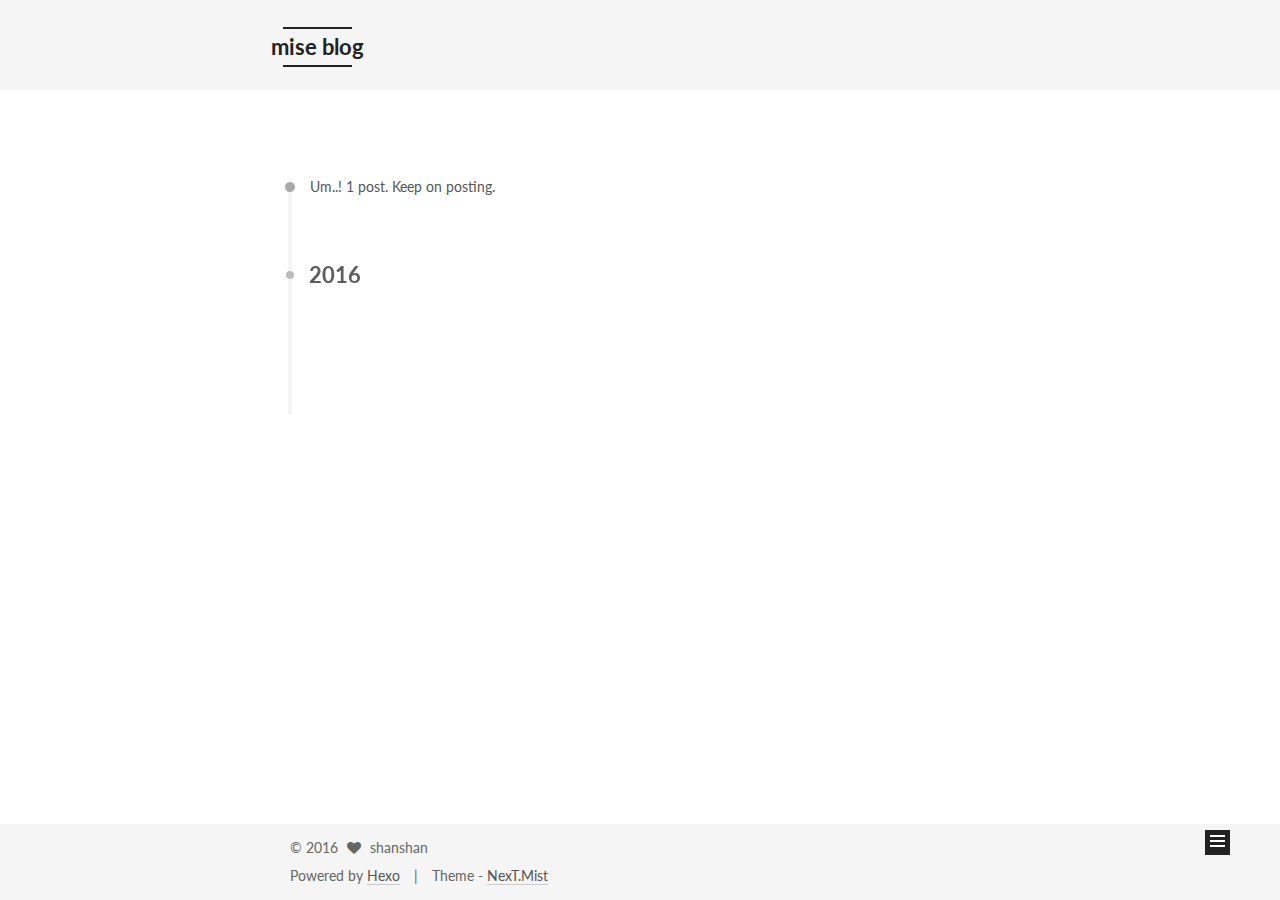
==== commit 3017c250: "Site updated: 2016-08-17 10:54:25" ====
--- a/archives/index.html
+++ b/archives/index.html
@@ -97,7 +97,7 @@
   var NexT = window.NexT || {};
   var CONFIG = {
     scheme: 'Mist',
-    sidebar: {"position":"left","display":"post"},
+    sidebar: {"position":"left","display":"always"},
     fancybox: true,
     motion: true,
     duoshuo: {
@@ -296,7 +296,7 @@
       <section class="site-overview sidebar-panel  sidebar-panel-active ">
         <div class="site-author motion-element" itemprop="author" itemscope itemtype="http://schema.org/Person">
           <img class="site-author-image" itemprop="image"
-               src="/images/avatar.gif"
+               src="http://ww1.sinaimg.cn/large/0060lm7Tgw1f6wjpzsyzpj30k00k0t9h.jpg"
                alt="shanshan" />
           <p class="site-author-name" itemprop="name">shanshan</p>
           <p class="site-description motion-element" itemprop="description"></p>
--- a/css/main.css
+++ b/css/main.css
@@ -1548,7 +1548,7 @@
   width: 4px;
   height: 4px;
   border-radius: 50%;
-  background: #8cffff;
+  background: #66cbff;
 }
 .links-of-blogroll {
   font-size: 13px;
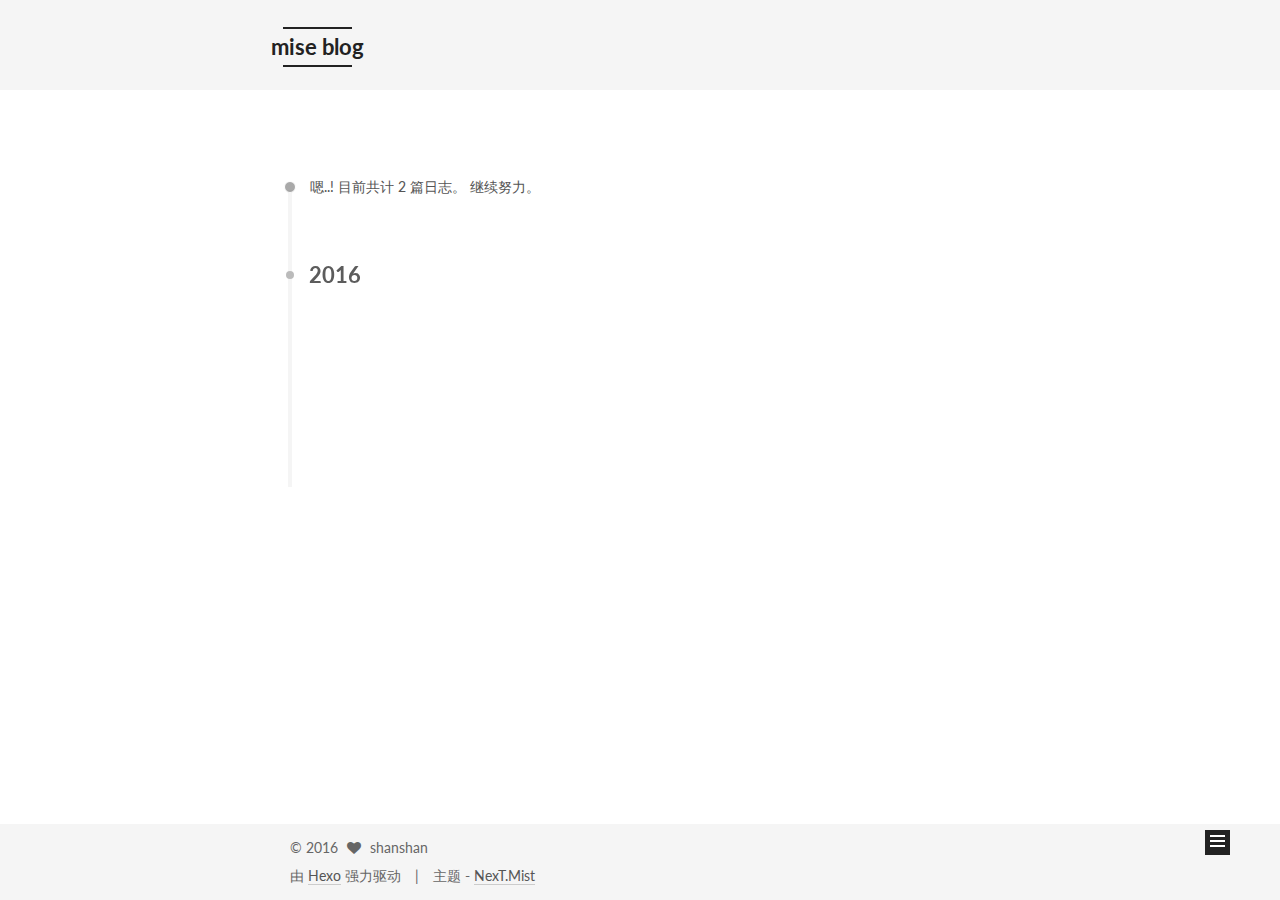
==== commit 9f920955: "Site updated: 2016-08-17 13:04:37" ====
--- a/archives/index.html
+++ b/archives/index.html
@@ -102,15 +102,15 @@
     motion: true,
     duoshuo: {
       userId: 0,
-      author: 'Author'
+      author: '博主'
     }
   };
 </script>
 
-  <title> Archive | mise blog </title>
+  <title> 归档 | mise blog </title>
 </head>
 
-<body itemscope itemtype="http://schema.org/WebPage" lang="zh-CN">
+<body itemscope itemtype="http://schema.org/WebPage" lang="zh-Hans">
 
   
 
@@ -165,7 +165,7 @@
             
               <i class="menu-item-icon fa fa-fw fa-home"></i> <br />
             
-            Home
+            首页
           </a>
         </li>
       
@@ -175,7 +175,7 @@
             
               <i class="menu-item-icon fa fa-fw fa-archive"></i> <br />
             
-            Archives
+            归档
           </a>
         </li>
       
@@ -185,7 +185,7 @@
             
               <i class="menu-item-icon fa fa-fw fa-tags"></i> <br />
             
-            Tags
+            标签
           </a>
         </li>
       
@@ -215,7 +215,7 @@
       
         
       
-      Um..! 1 post. Keep on posting.
+      嗯..! 目前共计 2 篇日志。 继续努力。
     </span>
 
     
@@ -229,6 +229,43 @@
         <div class="collection-title">
           <h2 class="archive-year motion-element" id="archive-year-2016">2016</h2>
         </div>
+      
+      
+
+      
+
+  <article class="post post-type-normal" itemscope itemtype="http://schema.org/Article">
+    <header class="post-header">
+
+      <h1 class="post-title">
+        
+            <a class="post-title-link" href="/2016/08/17/my-new-post/" itemprop="url">
+              
+                <span itemprop="name">markdown小教程</span>
+              
+            </a>
+        
+      </h1>
+
+      <div class="post-meta">
+        <time class="post-time" itemprop="dateCreated"
+              datetime="2016-08-17T11:36:23+08:00"
+              content="2016-08-17" >
+          08-17
+        </time>
+      </div>
+
+    </header>
+  </article>
+
+
+
+    
+
+      
+      
+      
+
       
       
 
@@ -304,8 +341,8 @@
         <nav class="site-state motion-element">
           <div class="site-state-item site-state-posts">
             <a href="/archives">
-              <span class="site-state-item-count">1</span>
-              <span class="site-state-item-name">posts</span>
+              <span class="site-state-item-count">2</span>
+              <span class="site-state-item-name">日志</span>
             </a>
           </div>
 
@@ -352,11 +389,11 @@
 </div>
 
 <div class="powered-by">
-  Powered by <a class="theme-link" href="http://hexo.io">Hexo</a>
+  由 <a class="theme-link" href="http://hexo.io">Hexo</a> 强力驱动
 </div>
 
 <div class="theme-info">
-  Theme -
+  主题 -
   <a class="theme-link" href="https://github.com/iissnan/hexo-theme-next">
     NexT.Mist
   </a>
--- a/css/main.css
+++ b/css/main.css
@@ -1548,7 +1548,7 @@
   width: 4px;
   height: 4px;
   border-radius: 50%;
-  background: #66cbff;
+  background: #2de36c;
 }
 .links-of-blogroll {
   font-size: 13px;
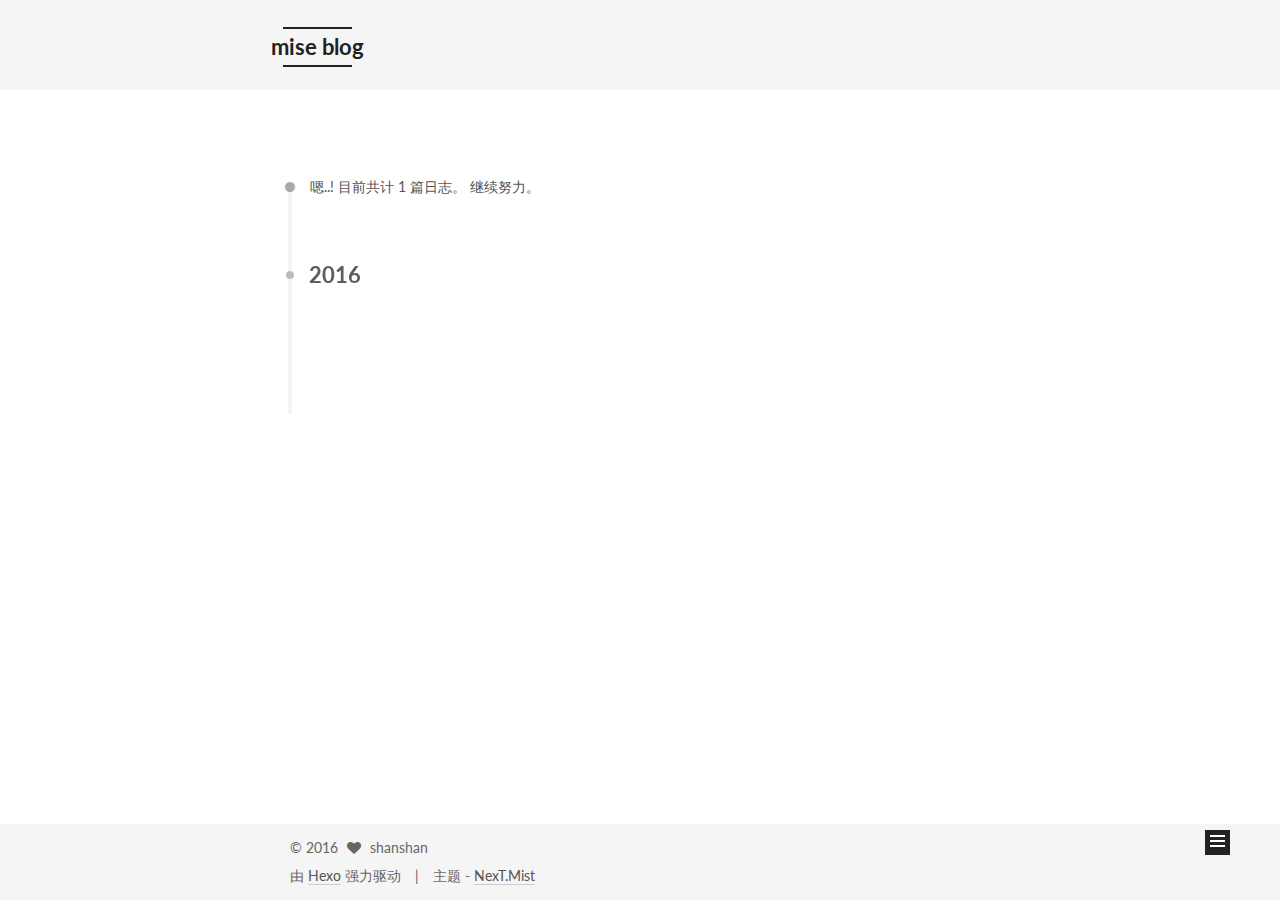
==== commit 666f2427: "Site updated: 2016-08-17 16:50:51" ====
--- a/archives/index.html
+++ b/archives/index.html
@@ -215,7 +215,7 @@
       
         
       
-      嗯..! 目前共计 2 篇日志。 继续努力。
+      嗯..! 目前共计 1 篇日志。 继续努力。
     </span>
 
     
@@ -252,43 +252,6 @@
               datetime="2016-08-17T11:36:23+08:00"
               content="2016-08-17" >
           08-17
-        </time>
-      </div>
-
-    </header>
-  </article>
-
-
-
-    
-
-      
-      
-      
-
-      
-      
-
-      
-
-  <article class="post post-type-normal" itemscope itemtype="http://schema.org/Article">
-    <header class="post-header">
-
-      <h1 class="post-title">
-        
-            <a class="post-title-link" href="/2016/08/16/hello-world/" itemprop="url">
-              
-                <span itemprop="name">Hello World</span>
-              
-            </a>
-        
-      </h1>
-
-      <div class="post-meta">
-        <time class="post-time" itemprop="dateCreated"
-              datetime="2016-08-16T11:37:43+08:00"
-              content="2016-08-16" >
-          08-16
         </time>
       </div>
 
@@ -341,7 +304,7 @@
         <nav class="site-state motion-element">
           <div class="site-state-item site-state-posts">
             <a href="/archives">
-              <span class="site-state-item-count">2</span>
+              <span class="site-state-item-count">1</span>
               <span class="site-state-item-name">日志</span>
             </a>
           </div>
--- a/css/main.css
+++ b/css/main.css
@@ -1548,7 +1548,7 @@
   width: 4px;
   height: 4px;
   border-radius: 50%;
-  background: #2de36c;
+  background: #4565ff;
 }
 .links-of-blogroll {
   font-size: 13px;
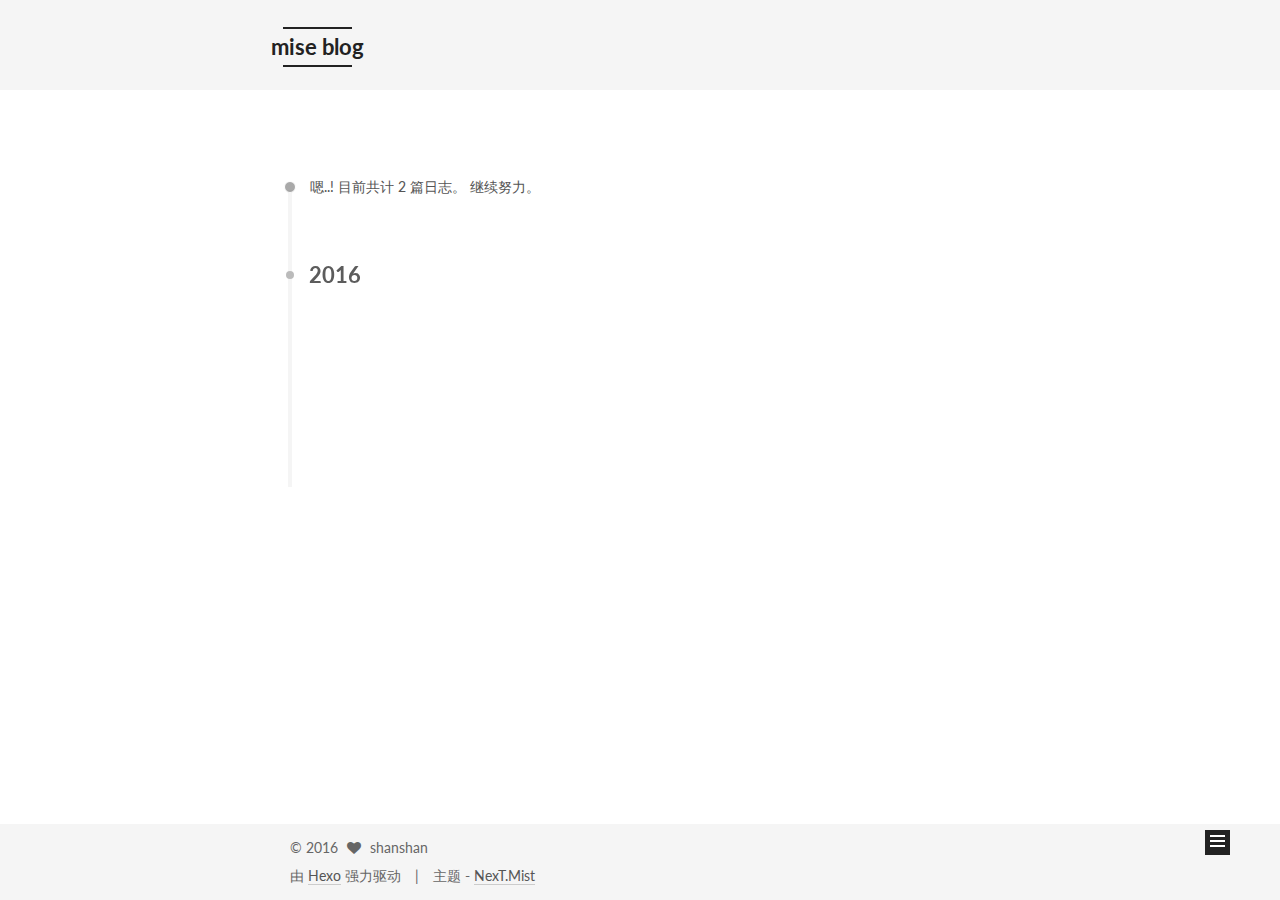
==== commit a13373a5: "Site updated: 2016-10-17 01:44:20" ====
--- a/archives/index.html
+++ b/archives/index.html
@@ -215,7 +215,7 @@
       
         
       
-      嗯..! 目前共计 1 篇日志。 继续努力。
+      嗯..! 目前共计 2 篇日志。 继续努力。
     </span>
 
     
@@ -229,6 +229,43 @@
         <div class="collection-title">
           <h2 class="archive-year motion-element" id="archive-year-2016">2016</h2>
         </div>
+      
+      
+
+      
+
+  <article class="post post-type-normal" itemscope itemtype="http://schema.org/Article">
+    <header class="post-header">
+
+      <h1 class="post-title">
+        
+            <a class="post-title-link" href="/2016/10/16/my-new-post-1/" itemprop="url">
+              
+                <span itemprop="name">my new post 1</span>
+              
+            </a>
+        
+      </h1>
+
+      <div class="post-meta">
+        <time class="post-time" itemprop="dateCreated"
+              datetime="2016-10-16T23:47:14+08:00"
+              content="2016-10-16" >
+          10-16
+        </time>
+      </div>
+
+    </header>
+  </article>
+
+
+
+    
+
+      
+      
+      
+
       
       
 
@@ -304,7 +341,7 @@
         <nav class="site-state motion-element">
           <div class="site-state-item site-state-posts">
             <a href="/archives">
-              <span class="site-state-item-count">1</span>
+              <span class="site-state-item-count">2</span>
               <span class="site-state-item-name">日志</span>
             </a>
           </div>
--- a/css/main.css
+++ b/css/main.css
@@ -1548,7 +1548,7 @@
   width: 4px;
   height: 4px;
   border-radius: 50%;
-  background: #4565ff;
+  background: #36ff87;
 }
 .links-of-blogroll {
   font-size: 13px;
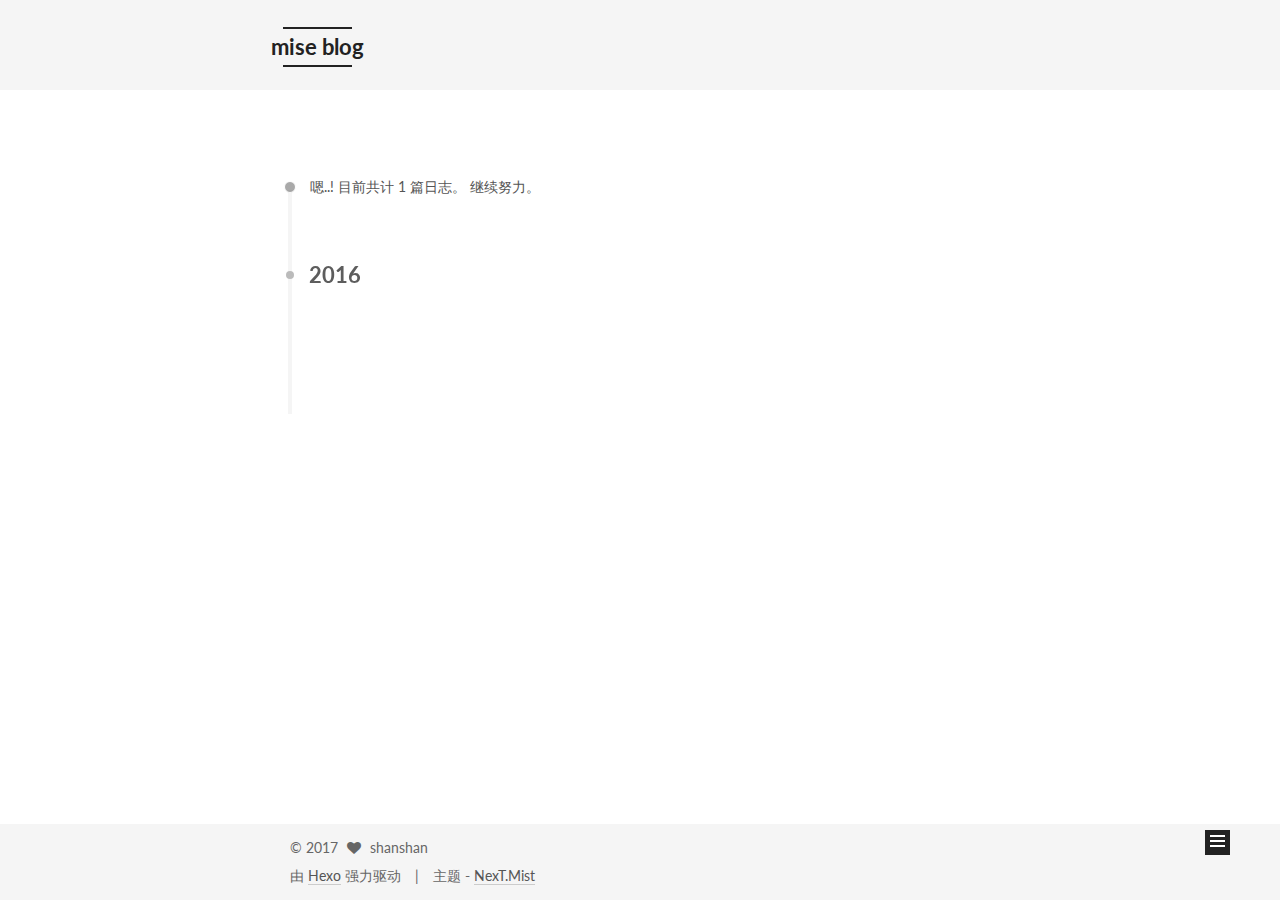
==== commit 7ffab36a: "Site updated: 2017-07-28 14:53:41" ====
--- a/archives/index.html
+++ b/archives/index.html
@@ -215,7 +215,7 @@
       
         
       
-      嗯..! 目前共计 2 篇日志。 继续努力。
+      嗯..! 目前共计 1 篇日志。 继续努力。
     </span>
 
     
@@ -229,43 +229,6 @@
         <div class="collection-title">
           <h2 class="archive-year motion-element" id="archive-year-2016">2016</h2>
         </div>
-      
-      
-
-      
-
-  <article class="post post-type-normal" itemscope itemtype="http://schema.org/Article">
-    <header class="post-header">
-
-      <h1 class="post-title">
-        
-            <a class="post-title-link" href="/2016/10/16/my-new-post-1/" itemprop="url">
-              
-                <span itemprop="name">my new post 1</span>
-              
-            </a>
-        
-      </h1>
-
-      <div class="post-meta">
-        <time class="post-time" itemprop="dateCreated"
-              datetime="2016-10-16T23:47:14+08:00"
-              content="2016-10-16" >
-          10-16
-        </time>
-      </div>
-
-    </header>
-  </article>
-
-
-
-    
-
-      
-      
-      
-
       
       
 
@@ -341,7 +304,7 @@
         <nav class="site-state motion-element">
           <div class="site-state-item site-state-posts">
             <a href="/archives">
-              <span class="site-state-item-count">2</span>
+              <span class="site-state-item-count">1</span>
               <span class="site-state-item-name">日志</span>
             </a>
           </div>
@@ -381,7 +344,7 @@
         <div class="copyright" >
   
   &copy; 
-  <span itemprop="copyrightYear">2016</span>
+  <span itemprop="copyrightYear">2017</span>
   <span class="with-love">
     <i class="fa fa-heart"></i>
   </span>
--- a/css/main.css
+++ b/css/main.css
@@ -1548,7 +1548,7 @@
   width: 4px;
   height: 4px;
   border-radius: 50%;
-  background: #36ff87;
+  background: #c72a74;
 }
 .links-of-blogroll {
   font-size: 13px;
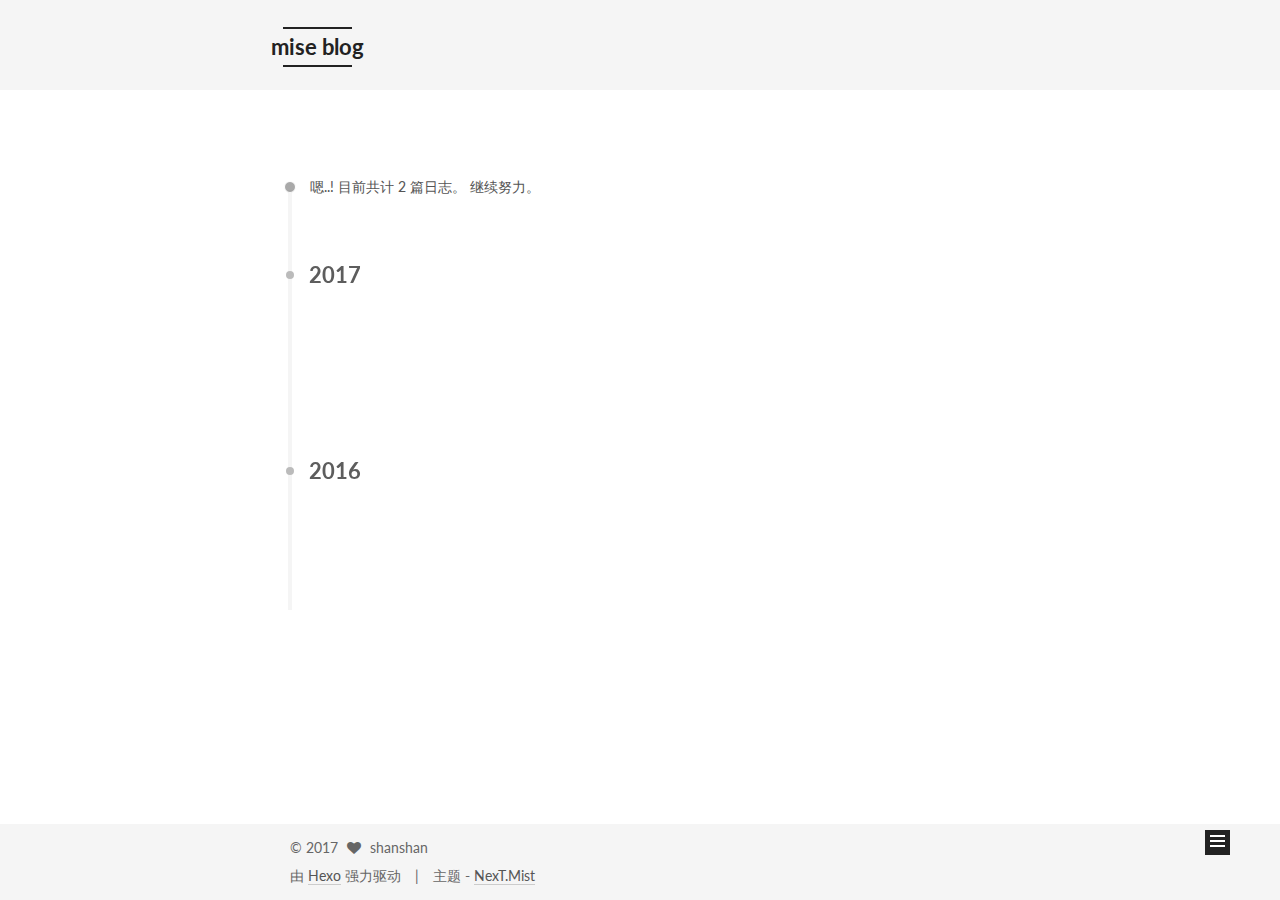
==== commit e3960d30: "Site updated: 2017-07-29 20:09:17" ====
--- a/archives/index.html
+++ b/archives/index.html
@@ -215,8 +215,50 @@
       
         
       
-      嗯..! 目前共计 1 篇日志。 继续努力。
+      嗯..! 目前共计 2 篇日志。 继续努力。
     </span>
+
+    
+
+      
+      
+      
+
+      
+        
+        <div class="collection-title">
+          <h2 class="archive-year motion-element" id="archive-year-2017">2017</h2>
+        </div>
+      
+      
+
+      
+
+  <article class="post post-type-normal" itemscope itemtype="http://schema.org/Article">
+    <header class="post-header">
+
+      <h1 class="post-title">
+        
+            <a class="post-title-link" href="/2017/07/29/post1/" itemprop="url">
+              
+                <span itemprop="name">hexo如何发表文章</span>
+              
+            </a>
+        
+      </h1>
+
+      <div class="post-meta">
+        <time class="post-time" itemprop="dateCreated"
+              datetime="2017-07-29T13:33:20+08:00"
+              content="2017-07-29" >
+          07-29
+        </time>
+      </div>
+
+    </header>
+  </article>
+
+
 
     
 
@@ -304,7 +346,7 @@
         <nav class="site-state motion-element">
           <div class="site-state-item site-state-posts">
             <a href="/archives">
-              <span class="site-state-item-count">1</span>
+              <span class="site-state-item-count">2</span>
               <span class="site-state-item-name">日志</span>
             </a>
           </div>
--- a/css/main.css
+++ b/css/main.css
@@ -1548,7 +1548,7 @@
   width: 4px;
   height: 4px;
   border-radius: 50%;
-  background: #c72a74;
+  background: #ff7782;
 }
 .links-of-blogroll {
   font-size: 13px;
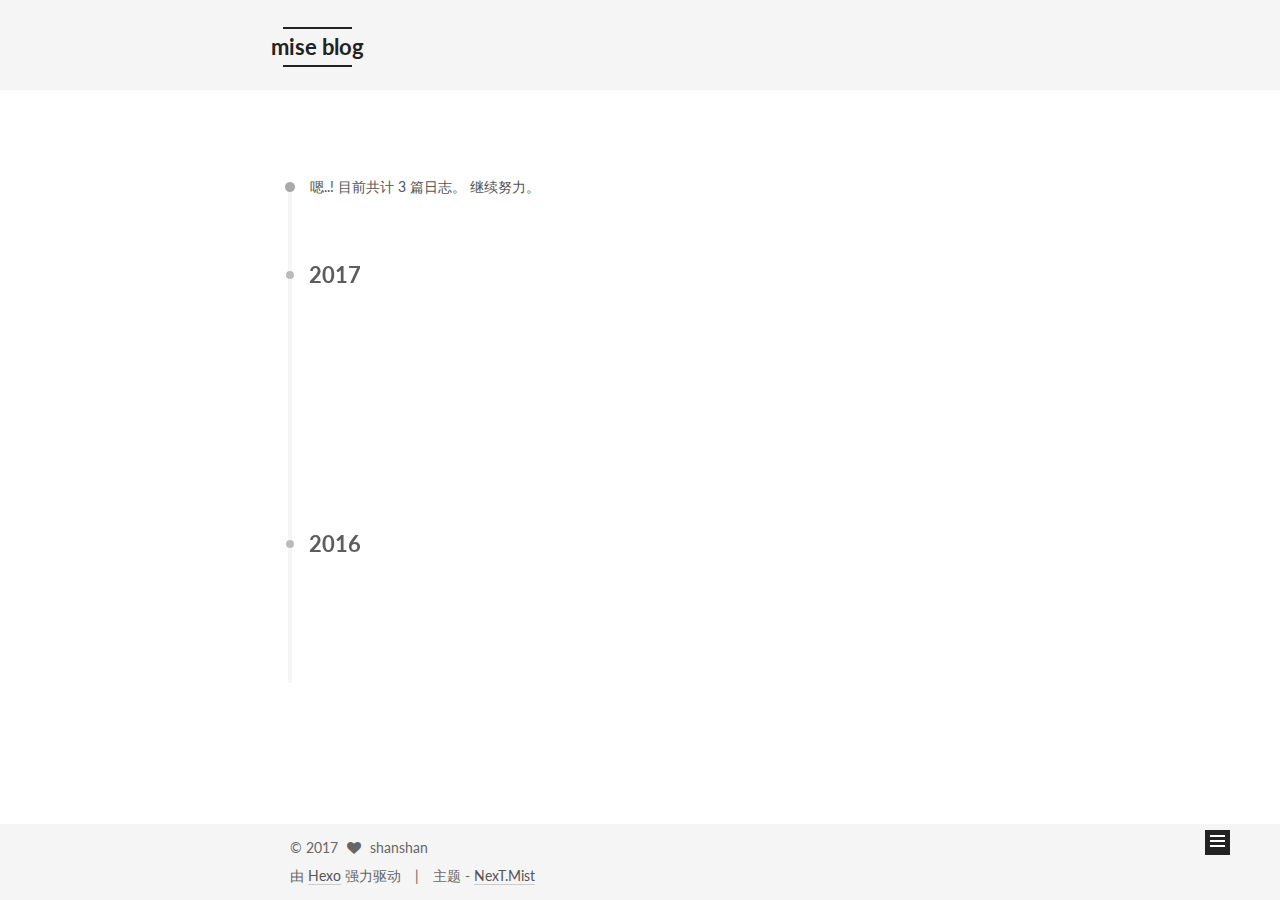
==== commit e7f3da55: "Site updated: 2017-10-11 12:41:08" ====
--- a/archives/index.html
+++ b/archives/index.html
@@ -215,7 +215,7 @@
       
         
       
-      嗯..! 目前共计 2 篇日志。 继续努力。
+      嗯..! 目前共计 3 篇日志。 继续努力。
     </span>
 
     
@@ -229,6 +229,43 @@
         <div class="collection-title">
           <h2 class="archive-year motion-element" id="archive-year-2017">2017</h2>
         </div>
+      
+      
+
+      
+
+  <article class="post post-type-normal" itemscope itemtype="http://schema.org/Article">
+    <header class="post-header">
+
+      <h1 class="post-title">
+        
+            <a class="post-title-link" href="/2017/10/11/post2/" itemprop="url">
+              
+                <span itemprop="name">javascript之对象</span>
+              
+            </a>
+        
+      </h1>
+
+      <div class="post-meta">
+        <time class="post-time" itemprop="dateCreated"
+              datetime="2017-10-11T11:00:43+08:00"
+              content="2017-10-11" >
+          10-11
+        </time>
+      </div>
+
+    </header>
+  </article>
+
+
+
+    
+
+      
+      
+      
+
       
       
 
@@ -346,7 +383,7 @@
         <nav class="site-state motion-element">
           <div class="site-state-item site-state-posts">
             <a href="/archives">
-              <span class="site-state-item-count">2</span>
+              <span class="site-state-item-count">3</span>
               <span class="site-state-item-name">日志</span>
             </a>
           </div>
--- a/css/main.css
+++ b/css/main.css
@@ -1548,7 +1548,7 @@
   width: 4px;
   height: 4px;
   border-radius: 50%;
-  background: #ff7782;
+  background: #b5750b;
 }
 .links-of-blogroll {
   font-size: 13px;
